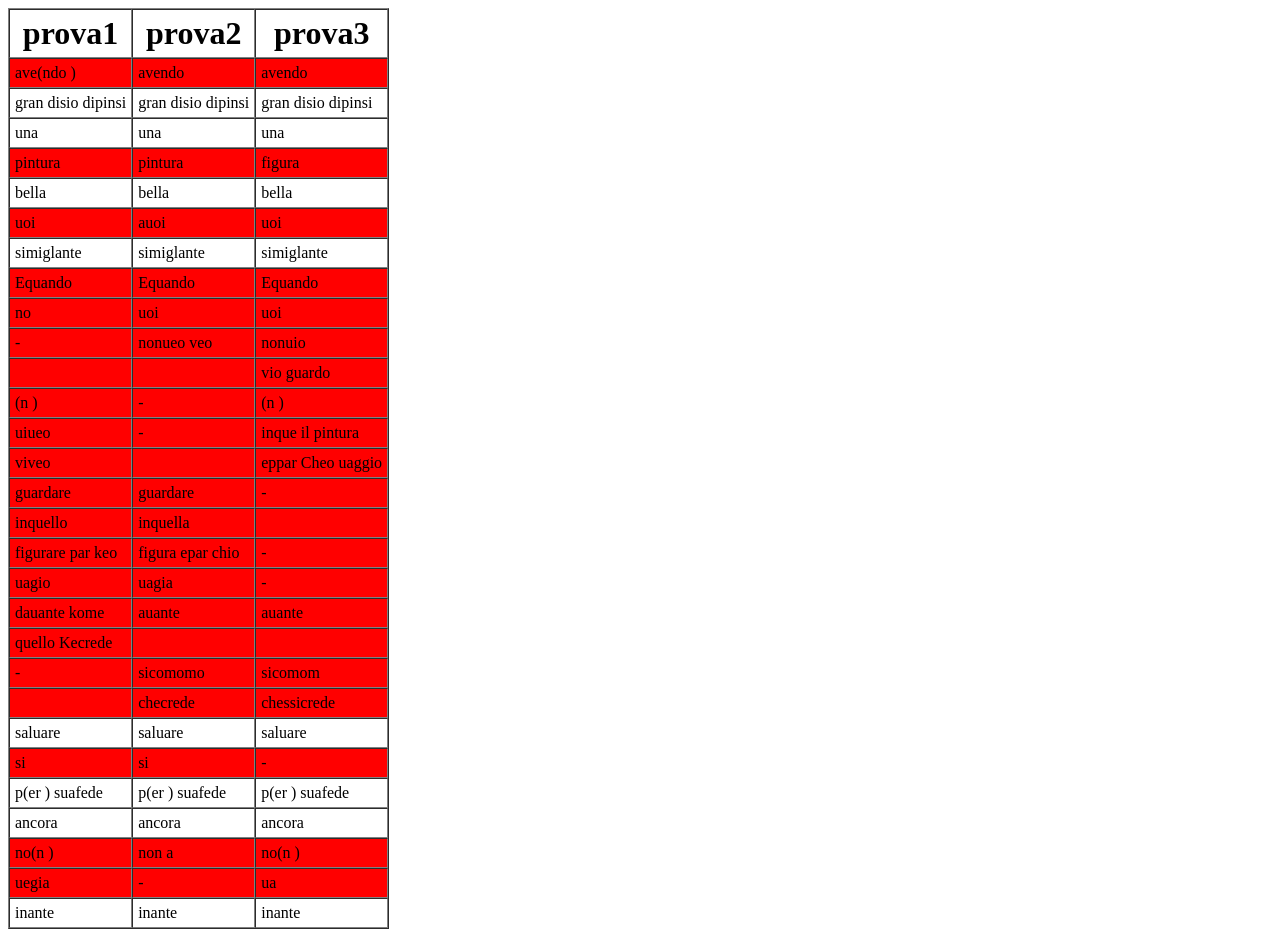
==== etc/merav/coll/out.html @ 3c071c58 "HTML table "Meravigliosamente" case output added" ====
<!DOCTYPE html>
<html>
<head>
    <meta charset="UTF-8">
</head>
<body>
<table border='1' cellspacing='0' cellpadding='5'>
  <tr>
    <td style="text-align: center;">
        <span style="font-weight:bold;font-size:xx-large;">prova1</span>
        </td>
    <td style="text-align: center;">
        <span style="font-weight:bold;font-size:xx-large;">prova2</span>
        </td>
    <td style="text-align: center;">
        <span style="font-weight:bold;font-size:xx-large;">prova3</span>
        </td>
  </tr>
  <tr>
    <td style="background-color:red;"><span title=""> </span> <span title="LEM: ave(ndo
POS: ADJ
Morph: Degree=Abs|Gender=Fem|Number=Sing">ave(ndo</span> <span title="">)</span></td>
    <td style="background-color:red;"><span title="LEM: avere
POS: VERB
Morph: VerbForm=Ger">avendo</span></td>
    <td style="background-color:red;"><span title="LEM: avere
POS: VERB
Morph: VerbForm=Ger">avendo</span></td>
  </tr>
  <tr>
    <td style="background-color:rgba(0, 0, 0, 0);"><span title="LEM: Gran
POS: ADJ
Morph: Number=Sing">gran</span> <span title="LEM: disio
POS: PROPN
Morph: ">disio</span> <span title="LEM: dipinsi
POS: VERB
Morph: Mood=Sub|Number=Sing|Person=3|Tense=Pres|VerbForm=Fin">dipinsi</span></td>
    <td style="background-color:rgba(0, 0, 0, 0);"><span title="LEM: Gran
POS: ADJ
Morph: Gender=Fem|Number=Sing">gran</span> <span title="LEM: disio
POS: PROPN
Morph: ">disio</span> <span title="LEM: dipinsi
POS: VERB
Morph: Mood=Sub|Number=Sing|Person=3|Tense=Pres|VerbForm=Fin">dipinsi</span></td>
    <td style="background-color:rgba(0, 0, 0, 0);"><span title="LEM: Gran
POS: ADJ
Morph: Gender=Fem|Number=Sing">gran</span> <span title="LEM: disio
POS: PROPN
Morph: ">disio</span> <span title="LEM: dipinsi
POS: VERB
Morph: Mood=Sub|Number=Sing|Person=3|Tense=Pres|VerbForm=Fin">dipinsi</span></td>
  </tr>
  <tr>
    <td style="background-color:rgba(0, 0, 0, 0);"><span title="LEM: uno
POS: DET
Morph: Definite=Ind|Gender=Fem|Number=Sing|PronType=Art">una</span></td>
    <td style="background-color:rgba(0, 0, 0, 0);"><span title="LEM: uno
POS: DET
Morph: Definite=Ind|Gender=Fem|Number=Sing|PronType=Art">una</span></td>
    <td style="background-color:rgba(0, 0, 0, 0);"><span title="LEM: uno
POS: DET
Morph: Definite=Ind|Gender=Fem|Number=Sing|PronType=Art">una</span></td>
  </tr>
  <tr>
    <td style="background-color:red;"><span title="LEM: pintura
POS: NOUN
Morph: Gender=Fem|Number=Sing">pintura</span></td>
    <td style="background-color:red;"><span title="LEM: pintura
POS: NOUN
Morph: Gender=Fem|Number=Sing">pintura</span></td>
    <td style="background-color:red;"><span title="LEM: figura
POS: NOUN
Morph: Gender=Fem|Number=Sing">figura</span></td>
  </tr>
  <tr>
    <td style="background-color:rgba(0, 0, 0, 0);"><span title="LEM: bello
POS: ADJ
Morph: Gender=Fem|Number=Sing">bella</span></td>
    <td style="background-color:rgba(0, 0, 0, 0);"><span title="LEM: bello
POS: ADJ
Morph: Gender=Fem|Number=Sing">bella</span></td>
    <td style="background-color:rgba(0, 0, 0, 0);"><span title="LEM: bello
POS: ADJ
Morph: Gender=Fem|Number=Sing">bella</span></td>
  </tr>
  <tr>
    <td style="background-color:red;"><span title="LEM: uoi
POS: NOUN
Morph: Gender=Fem|Number=Sing">uoi</span></td>
    <td style="background-color:red;"><span title="LEM: auoi
POS: NOUN
Morph: Gender=Fem|Number=Sing">auoi</span></td>
    <td style="background-color:red;"><span title="LEM: uoi
POS: NOUN
Morph: Gender=Fem|Number=Sing">uoi</span></td>
  </tr>
  <tr>
    <td style="background-color:rgba(0, 0, 0, 0);"><span title="LEM: simiglante
POS: ADJ
Morph: Number=Sing">simiglante</span></td>
    <td style="background-color:rgba(0, 0, 0, 0);"><span title="LEM: simiglante
POS: ADJ
Morph: Number=Sing">simiglante</span></td>
    <td style="background-color:rgba(0, 0, 0, 0);"><span title="LEM: simiglante
POS: ADJ
Morph: Number=Sing">simiglante</span></td>
  </tr>
  <tr>
    <td style="background-color:red;"><span title="LEM: Equando
POS: PROPN
Morph: ">Equando</span></td>
    <td style="background-color:red;"><span title="LEM: Equando
POS: PROPN
Morph: ">Equando</span></td>
    <td style="background-color:red;"><span title="LEM: equando
POS: PROPN
Morph: ">Equando</span></td>
  </tr>
  <tr>
    <td style="background-color:red;"><span title="UNKNOWN">no</span></td>
    <td style="background-color:red;"><span title="LEM: uoio
POS: NOUN
Morph: Gender=Fem|Number=Sing">uoi</span></td>
    <td style="background-color:red;"><span title="LEM: uoio
POS: NOUN
Morph: Gender=Fem|Number=Sing">uoi</span></td>
  </tr>
  <tr>
    <td style="background-color:red;">-</td>
    <td style="background-color:red;"><span title="LEM: nonueo
POS: ADJ
Morph: Gender=Masc|Number=Sing">nonueo</span> <span title="">         </span> <span title="LEM: veo
POS: NOUN
Morph: Gender=Fem|Number=Sing">veo</span></td>
    <td style="background-color:red;"><span title="LEM: nonuioo
POS: ADJ
Morph: Gender=Masc|Number=Sing">nonuio</span></td>
  </tr>
  <tr>
    <td style="background-color:red;"></td>
    <td style="background-color:red;"></td>
    <td style="background-color:red;"><span title="UNKNOWN">vio guardo</span></td>
  </tr>
  <tr>
    <td style="background-color:red;"><span title="UNKNOWN">(n )</span></td>
    <td style="background-color:red;">-</td>
    <td style="background-color:red;"><span title="UNKNOWN">(n )</span></td>
  </tr>
  <tr>
    <td style="background-color:red;"><span title="LEM: uiueo
POS: ADJ
Morph: Number=Plur">uiueo</span></td>
    <td style="background-color:red;">-</td>
    <td style="background-color:red;"><span title="UNKNOWN">inque il pintura</span></td>
  </tr>
  <tr>
    <td style="background-color:red;"><span title="UNKNOWN">viveo</span></td>
    <td style="background-color:red;"></td>
    <td style="background-color:red;"><span title="UNKNOWN">eppar Cheo   uaggio</span></td>
  </tr>
  <tr>
    <td style="background-color:red;"><span title="UNKNOWN">guardare</span></td>
    <td style="background-color:red;"><span title="UNKNOWN">guardare</span></td>
    <td style="background-color:red;">-</td>
  </tr>
  <tr>
    <td style="background-color:red;"><span title="UNKNOWN">inquello</span></td>
    <td style="background-color:red;"><span title="LEM: inquello
POS: ADJ
Morph: Gender=Fem|Number=Sing">inquella</span></td>
    <td style="background-color:red;"></td>
  </tr>
  <tr>
    <td style="background-color:red;"><span title="UNKNOWN">figurare par     keo</span></td>
    <td style="background-color:red;"><span title="LEM: figura
POS: NOUN
Morph: Gender=Fem|Number=Sing">figura</span> <span title="LEM: epar
POS: ADJ
Morph: Gender=Fem|Number=Sing">epar</span> <span title="">  </span> <span title="LEM: chio
POS: NOUN
Morph: Gender=Masc|Number=Sing">chio</span> <span title=""> </span></td>
    <td style="background-color:red;">-</td>
  </tr>
  <tr>
    <td style="background-color:red;"><span title="UNKNOWN">uagio</span></td>
    <td style="background-color:red;"><span title="LEM: uagio
POS: NOUN
Morph: Gender=Fem|Number=Sing">uagia</span></td>
    <td style="background-color:red;">-</td>
  </tr>
  <tr>
    <td style="background-color:red;"><span title="UNKNOWN">dauante kome</span></td>
    <td style="background-color:red;"><span title="UNKNOWN">auante</span></td>
    <td style="background-color:red;"><span title="UNKNOWN">auante</span></td>
  </tr>
  <tr>
    <td style="background-color:red;"><span title="UNKNOWN">quello Kecrede</span></td>
    <td style="background-color:red;"></td>
    <td style="background-color:red;"></td>
  </tr>
  <tr>
    <td style="background-color:red;">-</td>
    <td style="background-color:red;"><span title="UNKNOWN">sicomomo</span></td>
    <td style="background-color:red;"><span title="UNKNOWN">sicomom</span></td>
  </tr>
  <tr>
    <td style="background-color:red;"></td>
    <td style="background-color:red;"><span title="UNKNOWN">checrede</span></td>
    <td style="background-color:red;"><span title="UNKNOWN">chessicrede</span></td>
  </tr>
  <tr>
    <td style="background-color:rgba(0, 0, 0, 0);"><span title="UNKNOWN">saluare</span></td>
    <td style="background-color:rgba(0, 0, 0, 0);"><span title="UNKNOWN">saluare</span></td>
    <td style="background-color:rgba(0, 0, 0, 0);"><span title="UNKNOWN">saluare</span></td>
  </tr>
  <tr>
    <td style="background-color:red;"><span title="UNKNOWN">si</span></td>
    <td style="background-color:red;"><span title="UNKNOWN">si</span></td>
    <td style="background-color:red;">-</td>
  </tr>
  <tr>
    <td style="background-color:rgba(0, 0, 0, 0);"><span title="UNKNOWN">p(er )     suafede</span></td>
    <td style="background-color:rgba(0, 0, 0, 0);"><span title="UNKNOWN">p(er )     suafede</span></td>
    <td style="background-color:rgba(0, 0, 0, 0);"><span title="UNKNOWN">p(er )     suafede</span></td>
  </tr>
  <tr>
    <td style="background-color:rgba(0, 0, 0, 0);"><span title="UNKNOWN">ancora</span></td>
    <td style="background-color:rgba(0, 0, 0, 0);"><span title="UNKNOWN">ancora</span></td>
    <td style="background-color:rgba(0, 0, 0, 0);"><span title="UNKNOWN">ancora</span></td>
  </tr>
  <tr>
    <td style="background-color:red;"><span title="UNKNOWN">no(n )</span></td>
    <td style="background-color:red;"><span title="UNKNOWN">non        a</span></td>
    <td style="background-color:red;"><span title="UNKNOWN">no(n )</span></td>
  </tr>
  <tr>
    <td style="background-color:red;"><span title="UNKNOWN">uegia</span></td>
    <td style="background-color:red;">-</td>
    <td style="background-color:red;"><span title="UNKNOWN">ua</span></td>
  </tr>
  <tr>
    <td style="background-color:rgba(0, 0, 0, 0);"><span title="UNKNOWN">inante</span></td>
    <td style="background-color:rgba(0, 0, 0, 0);"><span title="UNKNOWN">inante</span></td>
    <td style="background-color:rgba(0, 0, 0, 0);"><span title="UNKNOWN">inante</span></td>
  </tr>
</table>
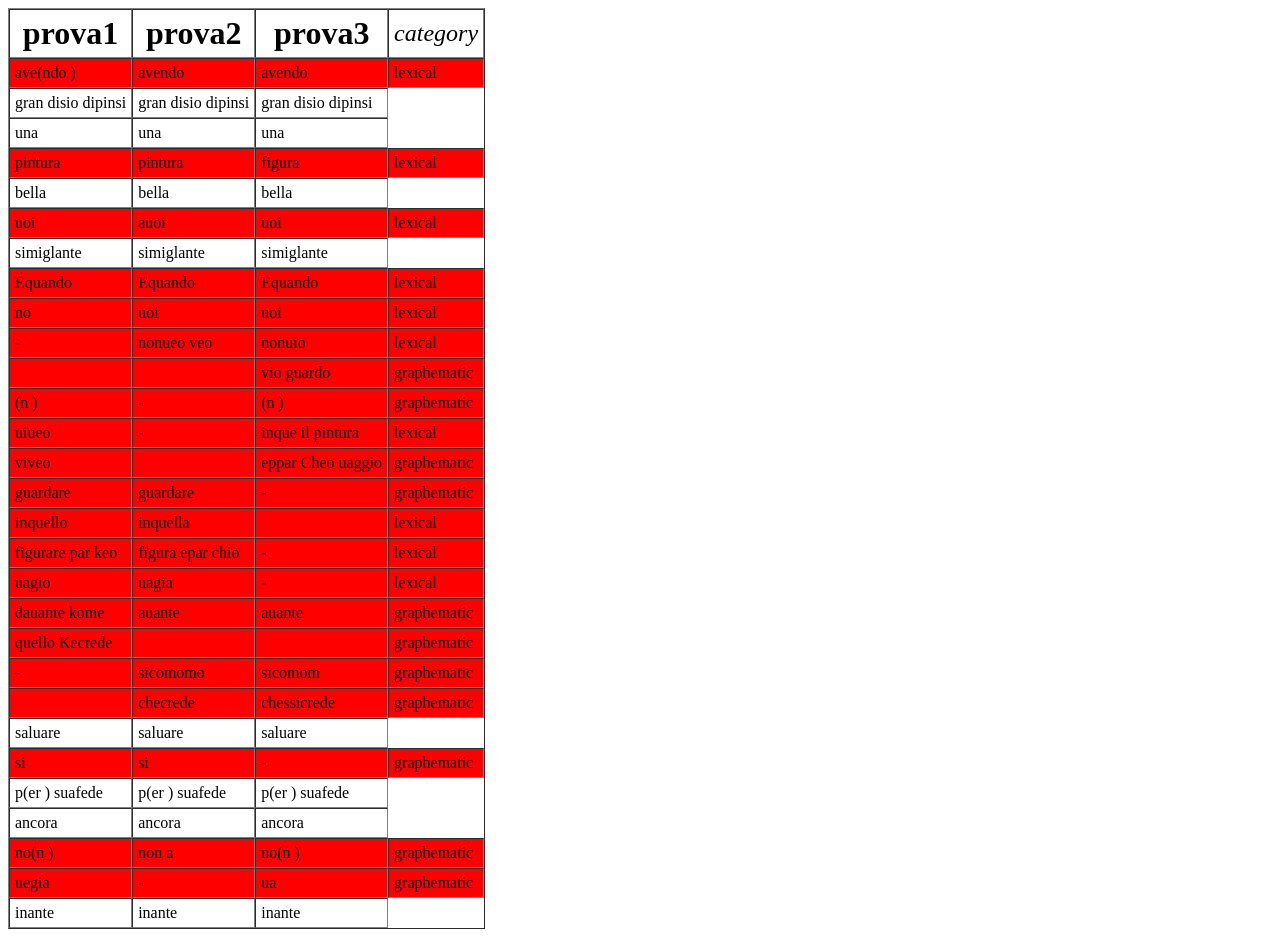
==== commit da7fc144: "HTML table category column added (category primitively guessed as in falcon package)" ====
--- a/etc/merav/coll/out.html
+++ b/etc/merav/coll/out.html
@@ -15,6 +15,9 @@
     <td style="text-align: center;">
         <span style="font-weight:bold;font-size:xx-large;">prova3</span>
         </td>
+    <td style="text-align: center;">
+            <span style="font-style:italic;font-size:x-large;">category</span>
+            </td>
   </tr>
   <tr>
     <td style="background-color:red;"><span title=""> </span> <span title="LEM: ave(ndo
@@ -26,6 +29,7 @@
     <td style="background-color:red;"><span title="LEM: avere
 POS: VERB
 Morph: VerbForm=Ger">avendo</span></td>
+    <td style="background-color:red;">lexical</td>
   </tr>
   <tr>
     <td style="background-color:rgba(0, 0, 0, 0);"><span title="LEM: Gran
@@ -71,6 +75,7 @@
     <td style="background-color:red;"><span title="LEM: figura
 POS: NOUN
 Morph: Gender=Fem|Number=Sing">figura</span></td>
+    <td style="background-color:red;">lexical</td>
   </tr>
   <tr>
     <td style="background-color:rgba(0, 0, 0, 0);"><span title="LEM: bello
@@ -93,6 +98,7 @@
     <td style="background-color:red;"><span title="LEM: uoi
 POS: NOUN
 Morph: Gender=Fem|Number=Sing">uoi</span></td>
+    <td style="background-color:red;">lexical</td>
   </tr>
   <tr>
     <td style="background-color:rgba(0, 0, 0, 0);"><span title="LEM: simiglante
@@ -115,6 +121,7 @@
     <td style="background-color:red;"><span title="LEM: equando
 POS: PROPN
 Morph: ">Equando</span></td>
+    <td style="background-color:red;">lexical</td>
   </tr>
   <tr>
     <td style="background-color:red;"><span title="UNKNOWN">no</span></td>
@@ -124,6 +131,7 @@
     <td style="background-color:red;"><span title="LEM: uoio
 POS: NOUN
 Morph: Gender=Fem|Number=Sing">uoi</span></td>
+    <td style="background-color:red;">lexical</td>
   </tr>
   <tr>
     <td style="background-color:red;">-</td>
@@ -135,16 +143,19 @@
     <td style="background-color:red;"><span title="LEM: nonuioo
 POS: ADJ
 Morph: Gender=Masc|Number=Sing">nonuio</span></td>
+    <td style="background-color:red;">lexical</td>
   </tr>
   <tr>
     <td style="background-color:red;"></td>
     <td style="background-color:red;"></td>
     <td style="background-color:red;"><span title="UNKNOWN">vio guardo</span></td>
+    <td style="background-color:red;">graphematic</td>
   </tr>
   <tr>
     <td style="background-color:red;"><span title="UNKNOWN">(n )</span></td>
     <td style="background-color:red;">-</td>
     <td style="background-color:red;"><span title="UNKNOWN">(n )</span></td>
+    <td style="background-color:red;">graphematic</td>
   </tr>
   <tr>
     <td style="background-color:red;"><span title="LEM: uiueo
@@ -152,16 +163,19 @@
 Morph: Number=Plur">uiueo</span></td>
     <td style="background-color:red;">-</td>
     <td style="background-color:red;"><span title="UNKNOWN">inque il pintura</span></td>
+    <td style="background-color:red;">lexical</td>
   </tr>
   <tr>
     <td style="background-color:red;"><span title="UNKNOWN">viveo</span></td>
     <td style="background-color:red;"></td>
     <td style="background-color:red;"><span title="UNKNOWN">eppar Cheo   uaggio</span></td>
+    <td style="background-color:red;">graphematic</td>
   </tr>
   <tr>
     <td style="background-color:red;"><span title="UNKNOWN">guardare</span></td>
     <td style="background-color:red;"><span title="UNKNOWN">guardare</span></td>
     <td style="background-color:red;">-</td>
+    <td style="background-color:red;">graphematic</td>
   </tr>
   <tr>
     <td style="background-color:red;"><span title="UNKNOWN">inquello</span></td>
@@ -169,6 +183,7 @@
 POS: ADJ
 Morph: Gender=Fem|Number=Sing">inquella</span></td>
     <td style="background-color:red;"></td>
+    <td style="background-color:red;">lexical</td>
   </tr>
   <tr>
     <td style="background-color:red;"><span title="UNKNOWN">figurare par     keo</span></td>
@@ -180,6 +195,7 @@
 POS: NOUN
 Morph: Gender=Masc|Number=Sing">chio</span> <span title=""> </span></td>
     <td style="background-color:red;">-</td>
+    <td style="background-color:red;">lexical</td>
   </tr>
   <tr>
     <td style="background-color:red;"><span title="UNKNOWN">uagio</span></td>
@@ -187,26 +203,31 @@
 POS: NOUN
 Morph: Gender=Fem|Number=Sing">uagia</span></td>
     <td style="background-color:red;">-</td>
+    <td style="background-color:red;">lexical</td>
   </tr>
   <tr>
     <td style="background-color:red;"><span title="UNKNOWN">dauante kome</span></td>
     <td style="background-color:red;"><span title="UNKNOWN">auante</span></td>
     <td style="background-color:red;"><span title="UNKNOWN">auante</span></td>
+    <td style="background-color:red;">graphematic</td>
   </tr>
   <tr>
     <td style="background-color:red;"><span title="UNKNOWN">quello Kecrede</span></td>
     <td style="background-color:red;"></td>
     <td style="background-color:red;"></td>
+    <td style="background-color:red;">graphematic</td>
   </tr>
   <tr>
     <td style="background-color:red;">-</td>
     <td style="background-color:red;"><span title="UNKNOWN">sicomomo</span></td>
     <td style="background-color:red;"><span title="UNKNOWN">sicomom</span></td>
+    <td style="background-color:red;">graphematic</td>
   </tr>
   <tr>
     <td style="background-color:red;"></td>
     <td style="background-color:red;"><span title="UNKNOWN">checrede</span></td>
     <td style="background-color:red;"><span title="UNKNOWN">chessicrede</span></td>
+    <td style="background-color:red;">graphematic</td>
   </tr>
   <tr>
     <td style="background-color:rgba(0, 0, 0, 0);"><span title="UNKNOWN">saluare</span></td>
@@ -217,6 +238,7 @@
     <td style="background-color:red;"><span title="UNKNOWN">si</span></td>
     <td style="background-color:red;"><span title="UNKNOWN">si</span></td>
     <td style="background-color:red;">-</td>
+    <td style="background-color:red;">graphematic</td>
   </tr>
   <tr>
     <td style="background-color:rgba(0, 0, 0, 0);"><span title="UNKNOWN">p(er )     suafede</span></td>
@@ -232,11 +254,13 @@
     <td style="background-color:red;"><span title="UNKNOWN">no(n )</span></td>
     <td style="background-color:red;"><span title="UNKNOWN">non        a</span></td>
     <td style="background-color:red;"><span title="UNKNOWN">no(n )</span></td>
+    <td style="background-color:red;">graphematic</td>
   </tr>
   <tr>
     <td style="background-color:red;"><span title="UNKNOWN">uegia</span></td>
     <td style="background-color:red;">-</td>
     <td style="background-color:red;"><span title="UNKNOWN">ua</span></td>
+    <td style="background-color:red;">graphematic</td>
   </tr>
   <tr>
     <td style="background-color:rgba(0, 0, 0, 0);"><span title="UNKNOWN">inante</span></td>
